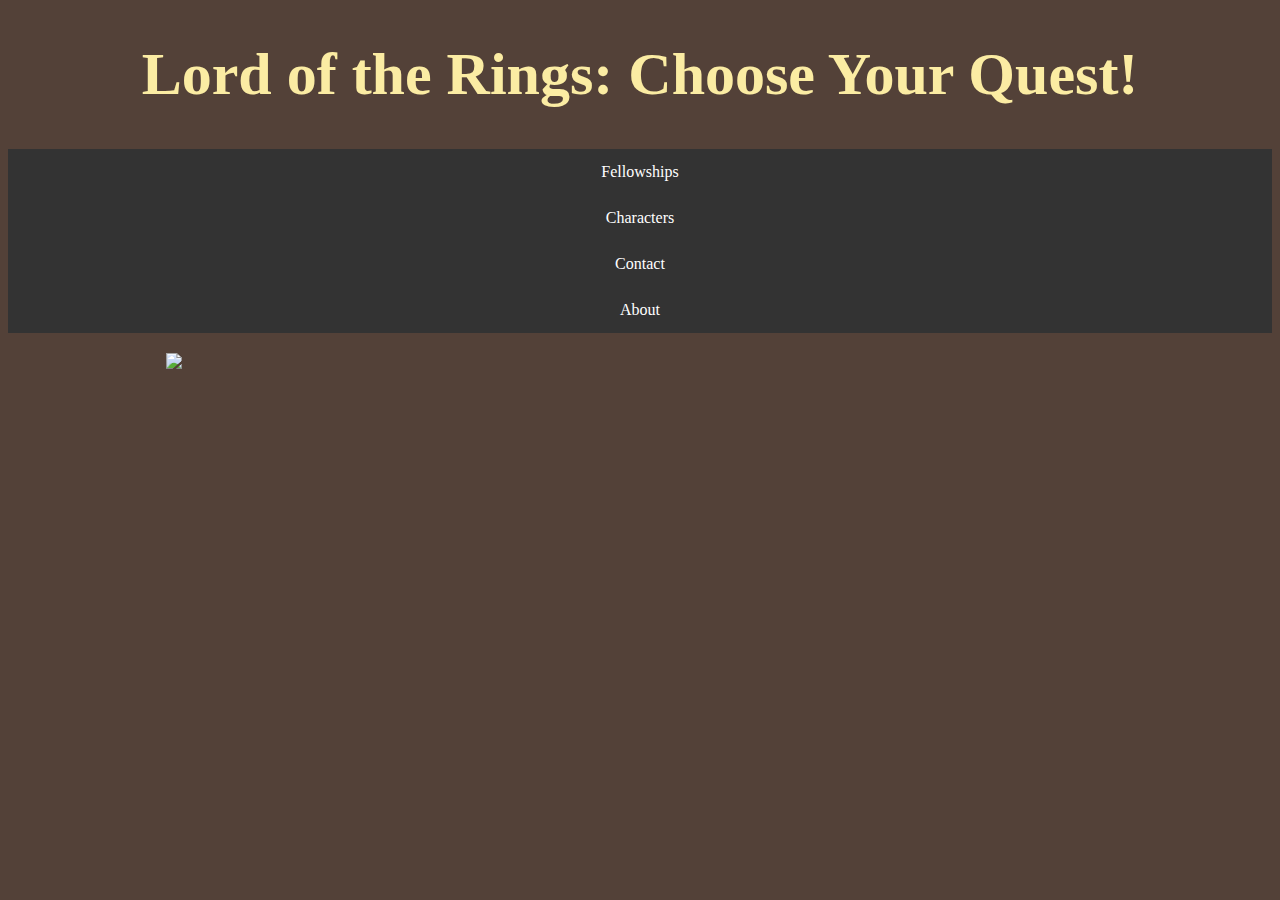
==== frontend/index.html @ 00c6502d "index styling" ====
<!DOCTYPE html>
<html lang="en">
<head>
    <meta charset="UTF-8">
    <meta name="viewport" content="width=device-width, initial-scale=1.0">
    <title>LOTR Mod 2 Project</title>
    <link href="index.css" rel="stylesheet">
    <script src="index.js" defer></script>
</head>
<body>
    <h1>Lord of the Rings: Choose Your Quest!</h1>
    <ul>
        <li><a href="default.asp">Fellowships</a></li>
        <li><a href="/allCharacters.html">Characters</a></li>
        <li><a href="contact.asp">Contact</a></li>
        <li><a href="about.asp">About</a></li>
    </ul>
    <img id="header-image" src="https://wallpaperaccess.com/full/160431.jpg">
    <section id="quest-cards"></section>
</body>
</html>
---- frontend/index.css ----
body {
    background-color: rgb(83, 65, 56);
}

h1 {
    font-family: Garamond;
    text-align: center;
    color: #fbeca3;
    font-size: 60px;
}

h3 {
    font-size: 34px;
}

p {
    font-size: 20px;
    font-weight: bold;
}

ul {
    list-style-type: none;
    margin: 0;
    padding: 0;
    overflow: hidden;
    background-color: #333;
}

li {
    display: inline;
    float: center;
}

li a {
    display: flex;
    justify-content: center;
    color: white;
    text-align: center;
    align-items: center;
    padding: 14px 16px;
    text-decoration: none;
}


li a:hover {
    background-color: #111;
}

#header-image {
    display: block;
    margin-left: auto;
    margin-right: auto;
    width: 75%;
    padding-bottom: 20px;
    padding-top: 20px;
}

section {
    display: flex;
    flex-wrap: wrap;
    justify-content: center;
    flex-direction: row;
}

section img {
    width: 10%;
}

div {
    display: block;
    margin-left: auto;
    margin-right: auto;
    text-align: center;
    width: 50%;
    margin: 1rem;
    padding: 1rem;
    box-shadow: 2px 2px 5px rgb(196, 180, 121);
    background-color: #fbeca3;
}
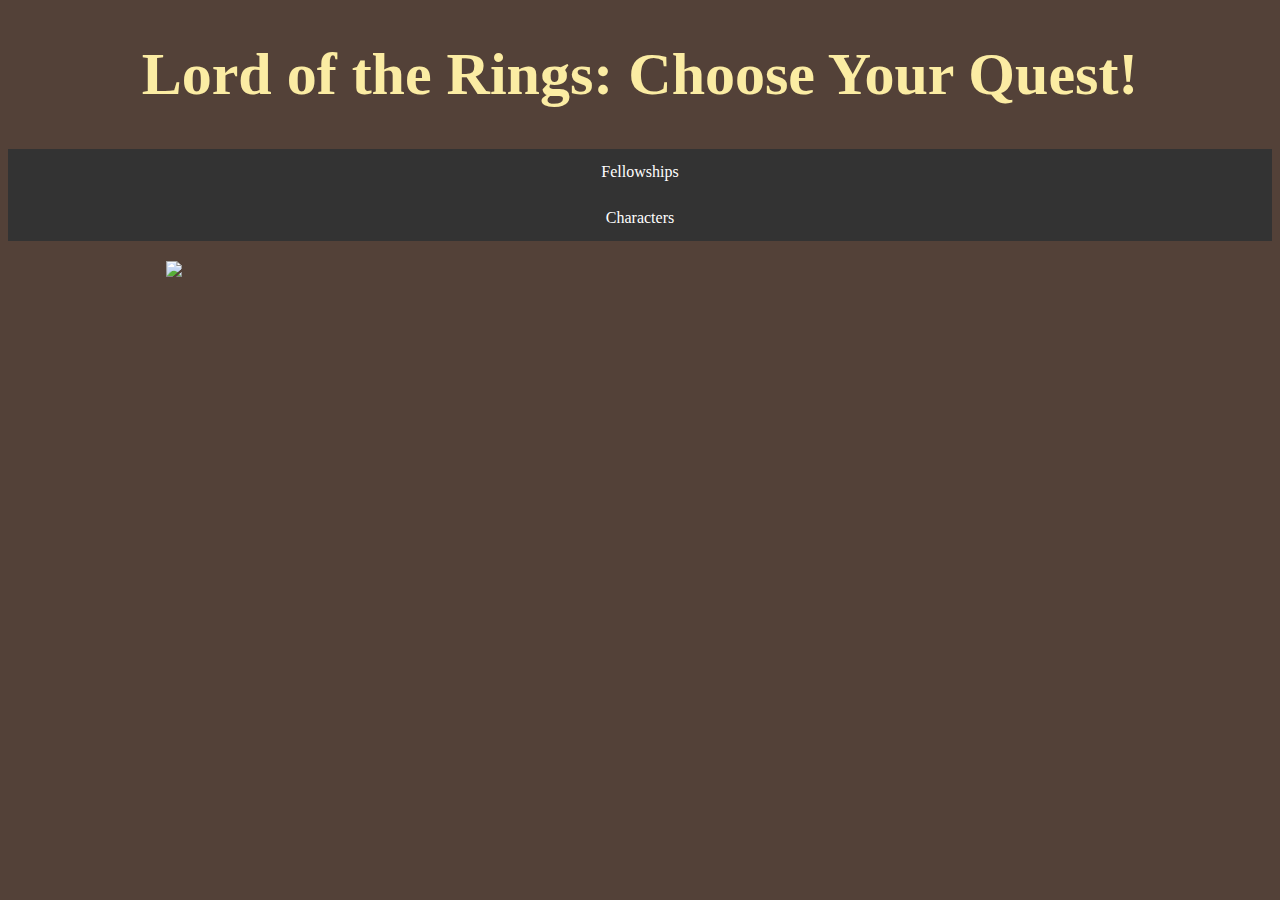
==== commit 8f7121ab: "Connecting pages." ====
--- a/frontend/index.html
+++ b/frontend/index.html
@@ -10,10 +10,8 @@
 <body>
     <h1>Lord of the Rings: Choose Your Quest!</h1>
     <ul>
-        <li><a href="default.asp">Fellowships</a></li>
+        <li><a href="/allFellowships.html">Fellowships</a></li>
         <li><a href="/allCharacters.html">Characters</a></li>
-        <li><a href="contact.asp">Contact</a></li>
-        <li><a href="about.asp">About</a></li>
     </ul>
     <img id="header-image" src="https://wallpaperaccess.com/full/160431.jpg">
     <section id="quest-cards"></section>
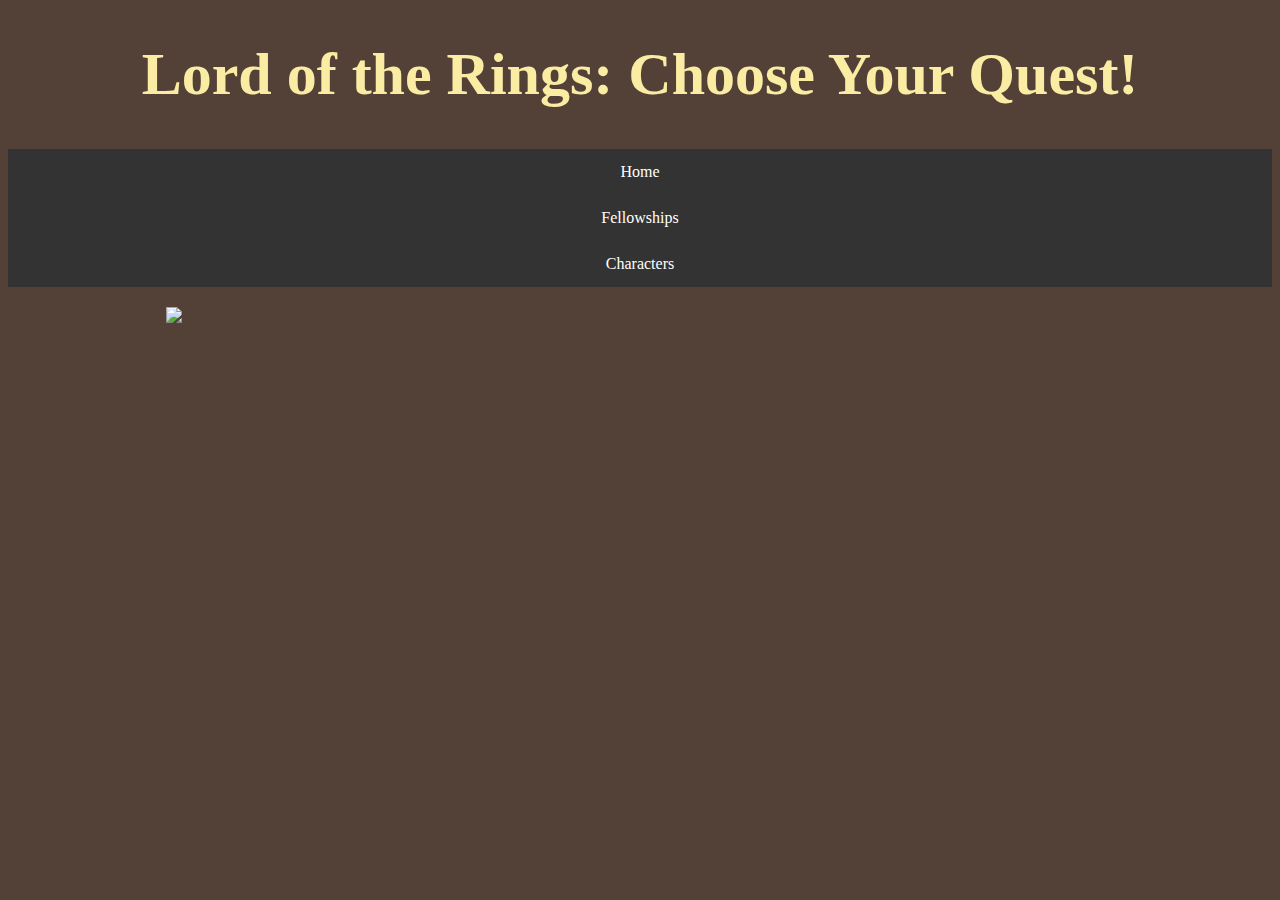
==== commit ed503bfc: "added nav bar to all pages" ====
--- a/frontend/index.html
+++ b/frontend/index.html
@@ -9,7 +9,8 @@
 </head>
 <body>
     <h1>Lord of the Rings: Choose Your Quest!</h1>
-    <ul>
+    <ul id="nav-bar">
+        <li><a href="/">Home</a></li>
         <li><a href="/allFellowships.html">Fellowships</a></li>
         <li><a href="/allCharacters.html">Characters</a></li>
     </ul>
--- a/frontend/index.css
+++ b/frontend/index.css
@@ -18,7 +18,7 @@
     font-weight: bold;
 }
 
-ul {
+#nav-bar{
     list-style-type: none;
     margin: 0;
     padding: 0;
@@ -55,7 +55,13 @@
     padding-top: 20px;
 }
 
-section {
+#quest-cards {
+    display: flex;
+    flex-wrap: wrap;
+    justify-content: center;
+    flex-direction: row;
+}
+#filtered-characters {
     display: flex;
     flex-wrap: wrap;
     justify-content: center;
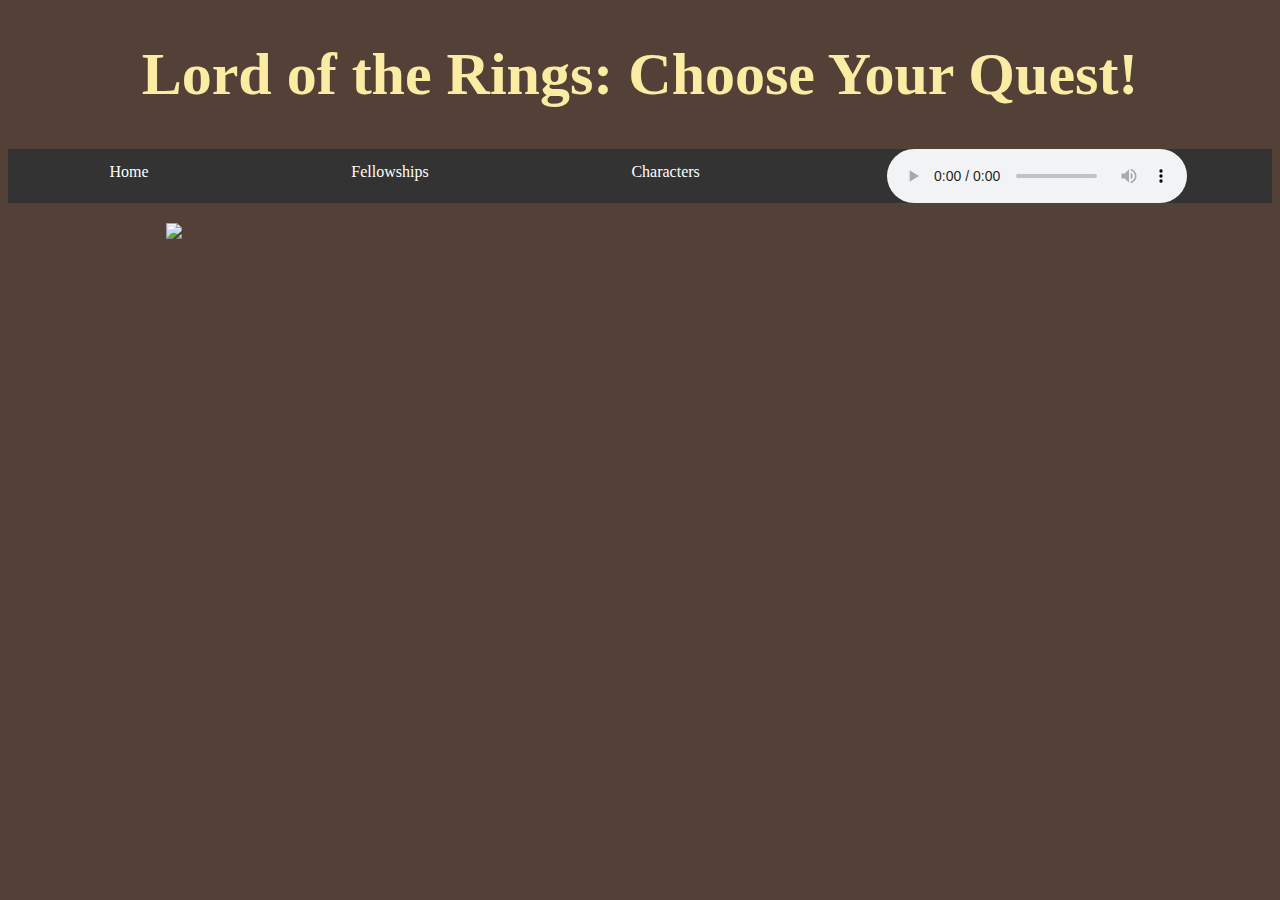
==== commit aa68cf15: "added audio to nav-bar" ====
--- a/frontend/index.html
+++ b/frontend/index.html
@@ -5,6 +5,7 @@
     <meta name="viewport" content="width=device-width, initial-scale=1.0">
     <title>LOTR Mod 2 Project</title>
     <link href="index.css" rel="stylesheet">
+    <link rel="shortcut icon" type="image/x-icon" href="images/lotr_vector.png">
     <script src="index.js" defer></script>
 </head>
 <body>
@@ -13,6 +14,10 @@
         <li><a href="/">Home</a></li>
         <li><a href="/allFellowships.html">Fellowships</a></li>
         <li><a href="/allCharacters.html">Characters</a></li>
+        <audio controls autoplay>
+            <source src="/audio/concerning_hobbits.mp3" type="audio/mpeg">
+          Your browser does not support the audio element.
+        </audio>
     </ul>
     <img id="header-image" src="https://wallpaperaccess.com/full/160431.jpg">
     <section id="quest-cards"></section>
--- a/frontend/index.css
+++ b/frontend/index.css
@@ -9,7 +9,12 @@
     font-size: 60px;
 }
 
+h2 {
+    color: #fbeca3;
+}
+
 h3 {
+    color: #000000;
     font-size: 34px;
 }
 
@@ -19,6 +24,9 @@
 }
 
 #nav-bar{
+    display: flex;
+    width: auto;
+    justify-content: space-around;
     list-style-type: none;
     margin: 0;
     padding: 0;
@@ -29,6 +37,12 @@
 li {
     display: inline;
     float: center;
+}
+
+form {
+    display:flex;
+    justify-content: center;
+    padding: 30px;
 }
 
 li a {
@@ -61,11 +75,17 @@
     justify-content: center;
     flex-direction: row;
 }
+
 #filtered-characters {
     display: flex;
     flex-wrap: wrap;
     justify-content: center;
     flex-direction: row;
+}
+
+#filtered-characters li {
+    border-style: solid;
+    border-width: 1px;
 }
 
 section img {
@@ -82,4 +102,58 @@
     padding: 1rem;
     box-shadow: 2px 2px 5px rgb(196, 180, 121);
     background-color: #fbeca3;
-}+}
+
+#add-members {
+    display: flex;
+    flex-wrap: wrap;
+    justify-content: center;
+    flex-direction: row;
+    width: 50%;
+    margin: 1rem;
+    padding: 1rem;
+    box-shadow: 2px 2px 5px rgb(196, 180, 121);
+    background-color: #fbeca3;
+}
+
+#fellowship-form {
+    display: flex;
+    justify-content: flex-start;
+}
+
+#fellowship-form label {
+    font-weight: bold;
+    padding: 10px;
+    font-size: 20px;
+    color: #f5142e;
+}
+
+#character-details ul {
+    display: flex;
+    justify-content: flex-start;
+    flex-direction: column;
+    font-weight: bold;
+    font-size: 25px;
+}
+
+#character-details ul li a {
+    justify-content: left;
+    color: blue;
+    padding: 0;
+    margin: 1px;
+}
+
+#oath-form {
+    justify-content: left;
+}
+
+#fellowship-section h2 {
+    color: black;
+    text-align: left;
+}
+
+#remove-a-character h2 {
+    color: black;
+    text-align: left;
+}
+
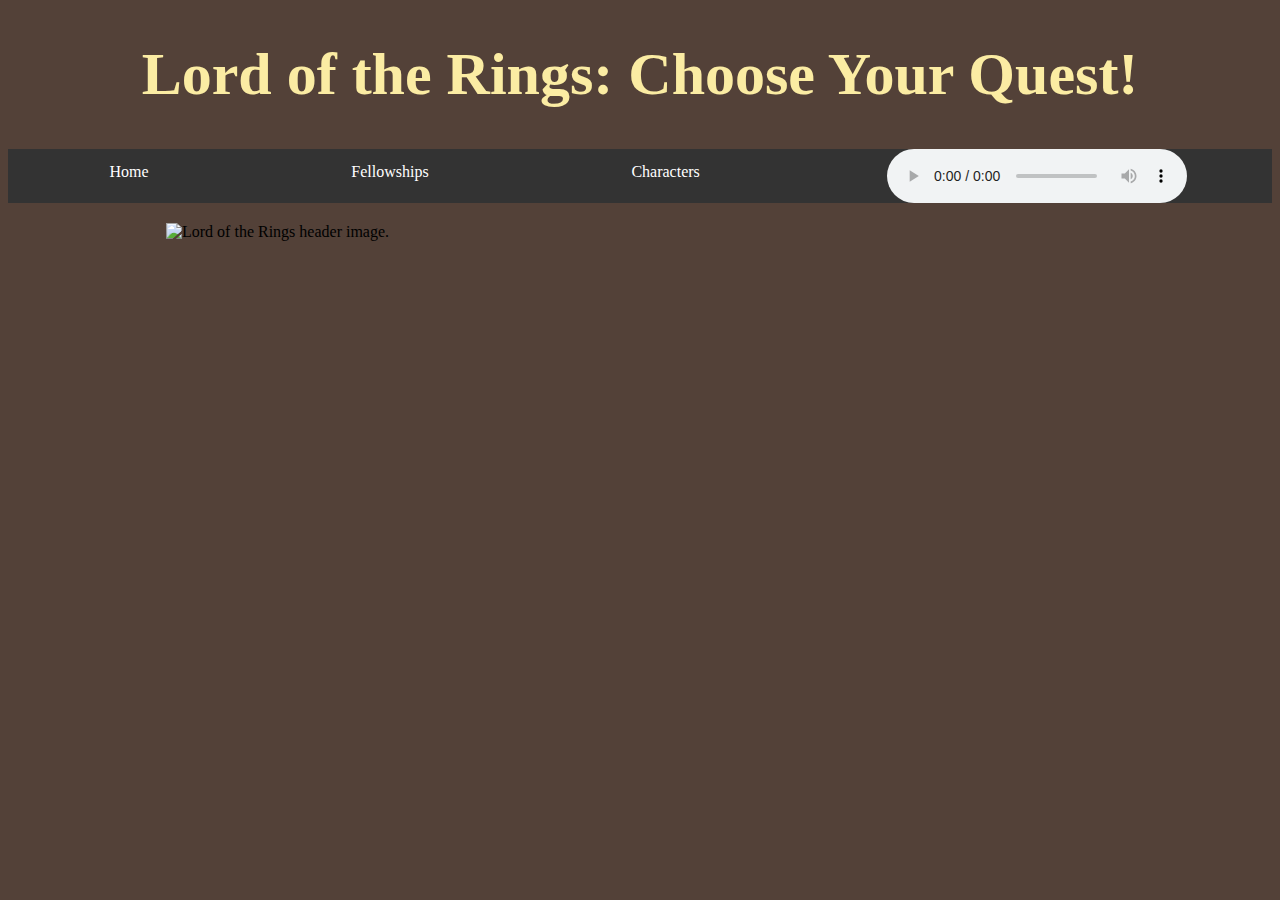
==== commit cd8b9c7f: "code cleanup" ====
--- a/frontend/index.html
+++ b/frontend/index.html
@@ -19,7 +19,7 @@
           Your browser does not support the audio element.
         </audio>
     </ul>
-    <img id="header-image" src="https://wallpaperaccess.com/full/160431.jpg">
+    <img class="header-image" src="https://wallpaperaccess.com/full/160431.jpg" alt="Lord of the Rings header image.">
     <section id="quest-cards"></section>
 </body>
 </html>--- a/frontend/index.css
+++ b/frontend/index.css
@@ -14,7 +14,7 @@
 }
 
 h3 {
-    color: #000000;
+    color: #fbeca3;
     font-size: 34px;
 }
 
@@ -60,7 +60,7 @@
     background-color: #111;
 }
 
-#header-image {
+.header-image {
     display: block;
     margin-left: auto;
     margin-right: auto;
@@ -92,7 +92,13 @@
     width: 10%;
 }
 
-div {
+main {
+    display: flex;
+    flex-direction: column;
+    align-items: center;
+}
+
+.quest-card-class {
     display: block;
     margin-left: auto;
     margin-right: auto;
@@ -104,7 +110,7 @@
     background-color: #fbeca3;
 }
 
-#add-members {
+.add-members {
     display: flex;
     flex-wrap: wrap;
     justify-content: center;
@@ -149,7 +155,7 @@
 
 #fellowship-section h2 {
     color: black;
-    text-align: left;
+    text-align: center;
 }
 
 #remove-a-character h2 {
@@ -157,3 +163,49 @@
     text-align: left;
 }
 
+.oath-class {
+    background-color: transparent;
+    width: 300px;
+    height: 350px;
+    border: 1px solid #f1f1f1;
+    perspective: 1000px; /* Remove this if you don't want the 3D effect */
+}
+
+.flip-card-inner {
+    position: relative;
+    width: 100%;
+    height: 100%;
+    text-align: center;
+    transition: transform 0.8s;
+    transform-style: preserve-3d;
+}
+
+.oath-class:hover .flip-card-inner {
+    transform: rotateY(180deg);
+}
+
+.flip-card-front, .flip-card-back {
+    position: absolute;
+    width: 100%;
+    height: 100%;
+    -webkit-backface-visibility: hidden; /* Safari */
+    backface-visibility: hidden;
+}
+
+.flip-card-front {
+    background-color: #fbeca3;
+    color: black;
+    font-weight: bold;
+    font-size: 30px;
+    
+}
+
+.flip-card-back {
+    background-color: #fbeca3;
+    color: Black;
+    transform: rotateY(180deg);
+}
+
+.fellowship-char-info{
+    display: inline-block;
+}
